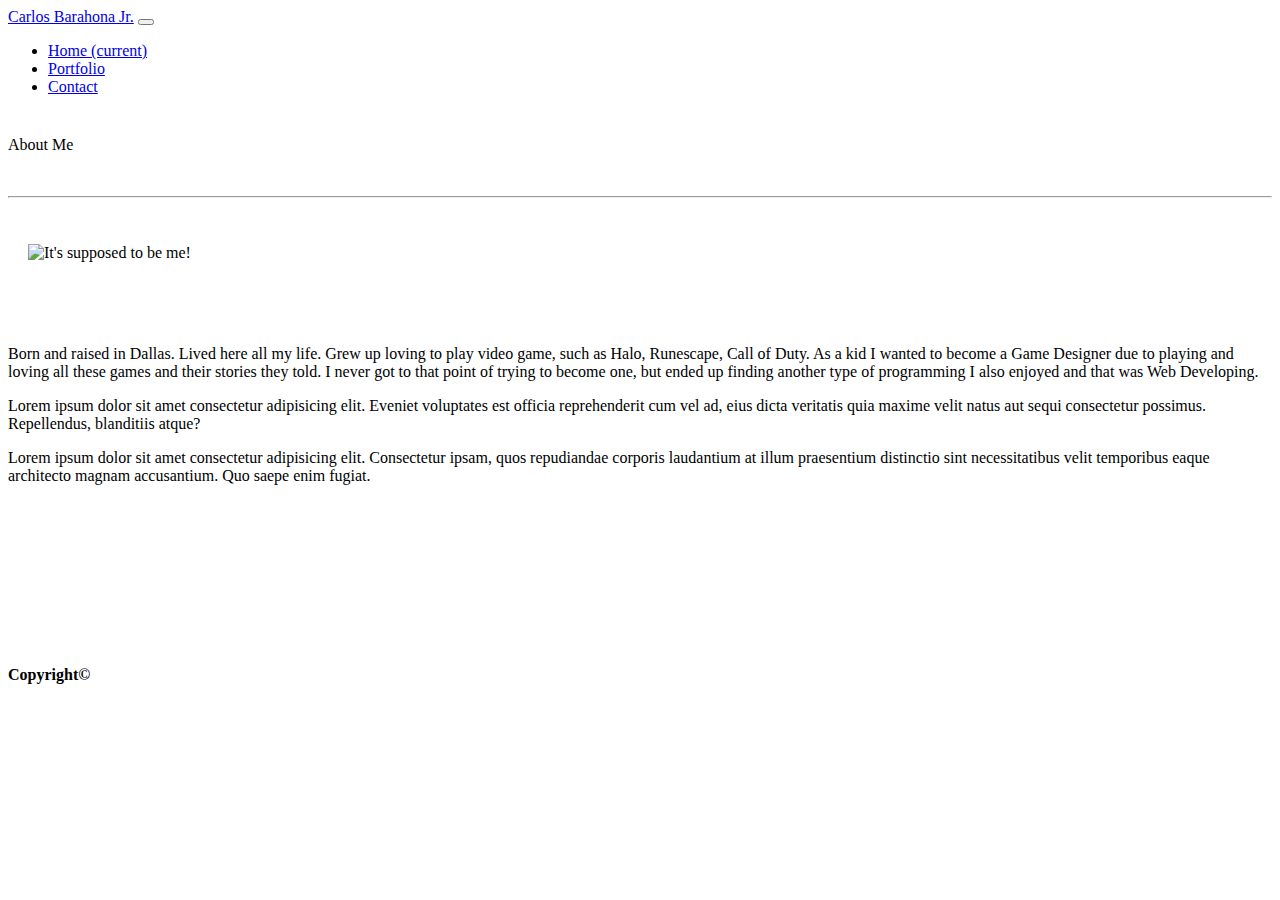
==== Bootstrap-Assignment.html @ 6924d02e "added files" ====
<!DOCTYPE html>
<html>
    <head>
        <meta charset="utf-8" />
        <title>Page Title</title>
        <meta name="viewport" content="width=device-width, initial-scale=1">
        <link rel="stylesheet" type="text/css" media="screen" href="style.css" />
        <link rel="stylesheet" href="https://stackpath.bootstrapcdn.com/bootstrap/4.1.3/css/bootstrap.min.css" integrity="sha384-MCw98/SFnGE8fJT3GXwEOngsV7Zt27NXFoaoApmYm81iuXoPkFOJwJ8ERdknLPMO" crossorigin="anonymous">

    </head>
    <body>
           
            <nav class="navbar navbar-expand-lg navbar-light bg-light border-bottom">
                <a class="navbar-brand font-weight-bold" href="#">Carlos Barahona Jr.</a>
                <button class="navbar-toggler" type="button" data-toggle="collapse" data-target="#navbarNav" aria-controls="navbarNav" aria-expanded="false" aria-label="Toggle navigation">
                    <span class="navbar-toggler-icon"></span>
                </button>
                <div class="collapse navbar-collapse" id="navbarNav">
                    <ul class="navbar-nav">
                        <li class="nav-item active">
                            <a class="nav-link" href="#">Home <span class="sr-only">(current)</span></a>
                        </li>
                        <li class="nav-item">
                            <a class="nav-link" href="#">Portfolio</a>
                        </li>
                        <li class="nav-item">
                            <a class="nav-link" href="#">Contact</a>
                        </li>
                    </ul>
                </div>
            </nav>

        <div class="clearfix" style="margin-top: 30px">
            <div class=" clearfix container border">
                    <p class="display-1" style="padding-top: 10px;">About Me</p>

                    <br><hr class="line"><br>
            
                    <img class="float-left" src="https://avatars2.githubusercontent.com/u/9100640?s=400&u=144065e2c2c139e46815fb42544b6bd5a61bf71d&v=4" alt="It's supposed to be me!" style="padding: 20px; width: 300px;">
            
                    <p class="" style="margin-top:5%">Born and raised in Dallas. Lived here all my life. Grew up loving to play video game, such as Halo, Runescape, Call of Duty. As a kid I wanted to become a Game Designer due to playing and loving all these games and their stories they told. I never got to that point of trying to become one, but ended up finding another type of programming I also enjoyed and that was Web Developing.</p>
            
                    <p class="" style="clear:both">Lorem ipsum dolor sit amet consectetur adipisicing elit. Eveniet voluptates est officia reprehenderit cum vel ad, eius dicta veritatis quia maxime velit natus aut sequi consectetur possimus. Repellendus, blanditiis atque?</p>
                    
                    <p class="">Lorem ipsum dolor sit amet consectetur adipisicing elit. Consectetur ipsam, quos repudiandae corporis laudantium at illum praesentium distinctio sint necessitatibus velit temporibus eaque architecto magnam accusantium. Quo saepe enim fugiat.</p>        
            </div>
        </div>

        <br>
        <br>
        <br>
        <br>
        <br>
        <br>
        <br>
        <br>


        <nav class="navbar sticky-bottom navbar-light bg-secondary border-top">
            <h4 class="text-center text-white">Copyright©</h4>
        </nav>

    </body>
</html>
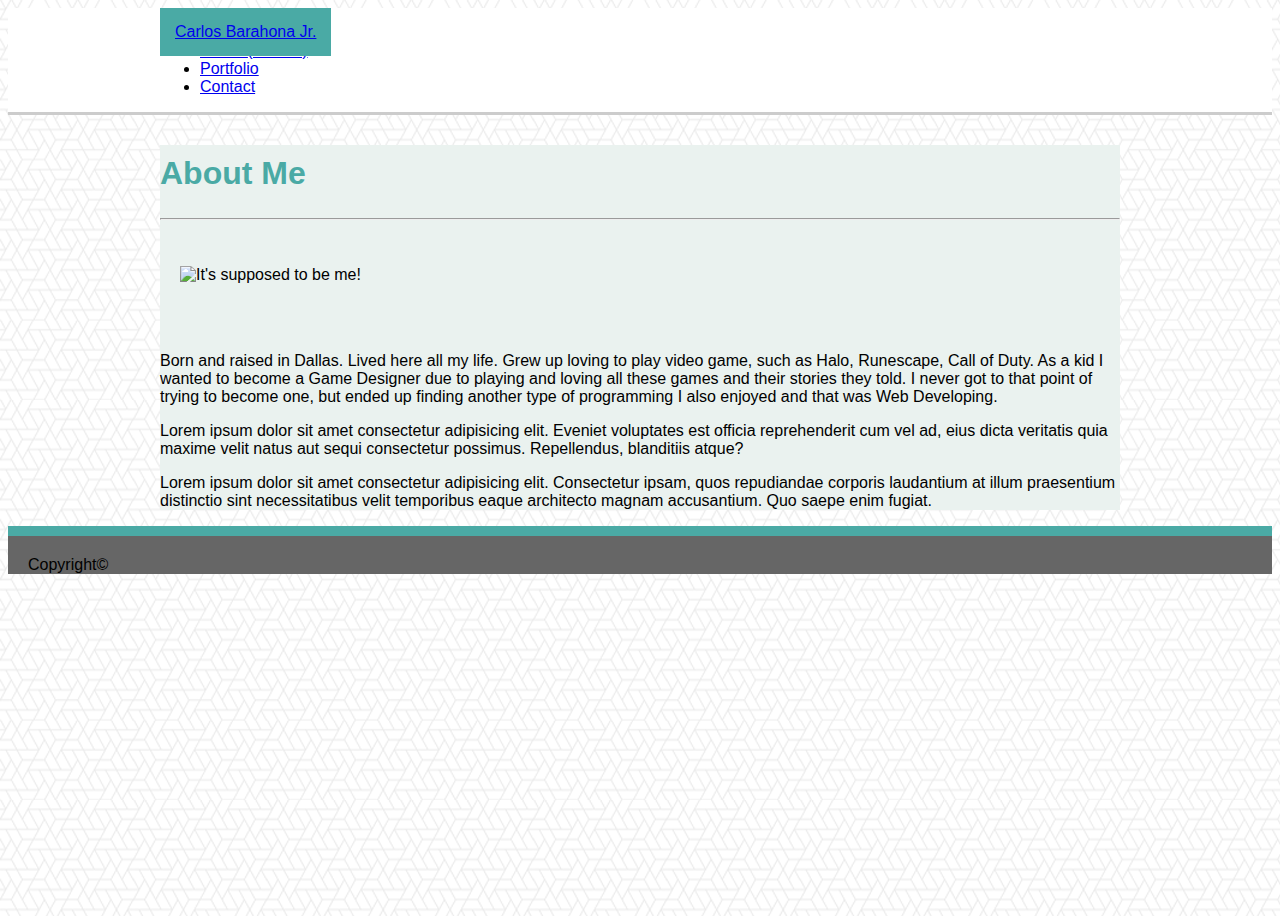
==== commit 7f13a2ff: "changes to index.html" ====
--- a/Bootstrap-Assignment.html
+++ b/Bootstrap-Assignment.html
@@ -10,13 +10,14 @@
     </head>
     <body>
            
-            <nav class="navbar navbar-expand-lg navbar-light bg-light border-bottom">
-                <a class="navbar-brand font-weight-bold" href="#">Carlos Barahona Jr.</a>
+        <header id="header">
+            <nav class="navbar navbar-expand-lg navbar-light border-bottom d-flex" id="navHeader">
+                <a class="navbar-brand font-weight-bold" href="#" id="navBarBrand">Carlos Barahona Jr.</a>
                 <button class="navbar-toggler" type="button" data-toggle="collapse" data-target="#navbarNav" aria-controls="navbarNav" aria-expanded="false" aria-label="Toggle navigation">
                     <span class="navbar-toggler-icon"></span>
                 </button>
-                <div class="collapse navbar-collapse" id="navbarNav">
-                    <ul class="navbar-nav">
+                <div class="collapse navbar-collapse d-inline" id="navbarNav">
+                    <ul class="navbar-nav" >
                         <li class="nav-item active">
                             <a class="nav-link" href="#">Home <span class="sr-only">(current)</span></a>
                         </li>
@@ -29,14 +30,16 @@
                     </ul>
                 </div>
             </nav>
+        </header>
 
-        <div class="clearfix" style="margin-top: 30px">
+
+        <div class="clearfix" id="main">
             <div class=" clearfix container border">
-                    <p class="display-1" style="padding-top: 10px;">About Me</p>
+                    <h1 class="display-1" id="aboutMe">About Me</h1>
 
                     <br><hr class="line"><br>
             
-                    <img class="float-left" src="https://avatars2.githubusercontent.com/u/9100640?s=400&u=144065e2c2c139e46815fb42544b6bd5a61bf71d&v=4" alt="It's supposed to be me!" style="padding: 20px; width: 300px;">
+                    <img class="float-left" src="https://avatars2.githubusercontent.com/u/9100640?s=400&u=144065e2c2c139e46815fb42544b6bd5a61bf71d&v=4" alt="It's supposed to be me!" style="padding: 20px; width: 250px;">
             
                     <p class="" style="margin-top:5%">Born and raised in Dallas. Lived here all my life. Grew up loving to play video game, such as Halo, Runescape, Call of Duty. As a kid I wanted to become a Game Designer due to playing and loving all these games and their stories they told. I never got to that point of trying to become one, but ended up finding another type of programming I also enjoyed and that was Web Developing.</p>
             
@@ -46,19 +49,15 @@
             </div>
         </div>
 
-        <br>
-        <br>
-        <br>
-        <br>
-        <br>
-        <br>
-        <br>
-        <br>
 
+        <footer class="footer">
+            <!-- <div class="container"> -->
+                <nav class="navbar fixed-bottom navbar-light bg-secondary border-top d-flex justify-content-center align-content-center" id="navFooter">
+                        <p class="text-white" id="copyRight">Copyright©</p>
+                </nav>
+            </div>
+        </footer>
 
-        <nav class="navbar sticky-bottom navbar-light bg-secondary border-top">
-            <h4 class="text-center text-white">Copyright©</h4>
-        </nav>
 
     </body>
 </html>--- a/style.css
+++ b/style.css
@@ -0,0 +1,83 @@
+html, body {
+      position: relative;
+      min-height: 100vh;
+  }
+
+  body {
+    font-family: Arial, Helvetica, sans-serif;
+    background-image: url(assets/images/background.png);
+  }
+
+  h1 {
+      color: #4aaaa5;
+  }
+
+    /* /////////////// */
+    /* /// Header //// */
+    /* /////////////// */
+
+#header {
+    background-color: #fff!important;
+    border-bottom: 3px solid #cccccc;
+}
+
+#navHeader {
+    max-width: 960px;
+    background: #fff;
+    margin: 0 auto;
+}
+
+#navBarBrand {
+    background-color: #4aaaa5; 
+    padding: 15px; 
+    position: absolute;
+    margin: 0 auto;
+}
+
+    /* /////////////// */
+    /* /// Content /// */
+    /* /////////////// */
+
+#main {
+    margin: 30px auto 0;
+    max-width: 960px;
+    background: #EAF2EF;
+
+}
+
+
+#aboutMe {
+    padding-top: 10px; 
+    margin: 0;
+}
+
+
+    /* /////////////// */
+    /* /// Footer //// */
+    /* /////////////// */
+
+#footer {
+    padding: 25px;
+    position: absolute;
+    bottom: 0;
+    width: 100%;
+    height: 60px;
+    line-height: 60px;
+}
+
+#navFooter {
+    background-color: #666!important;
+    border-top: 10px solid #4aaaa5!important;
+}
+
+#copyRight {
+    margin: 20px;
+}
+
+    /* /////////////// */
+    /* //// Etc. ////  */
+    /* /////////////// */
+
+
+
+
